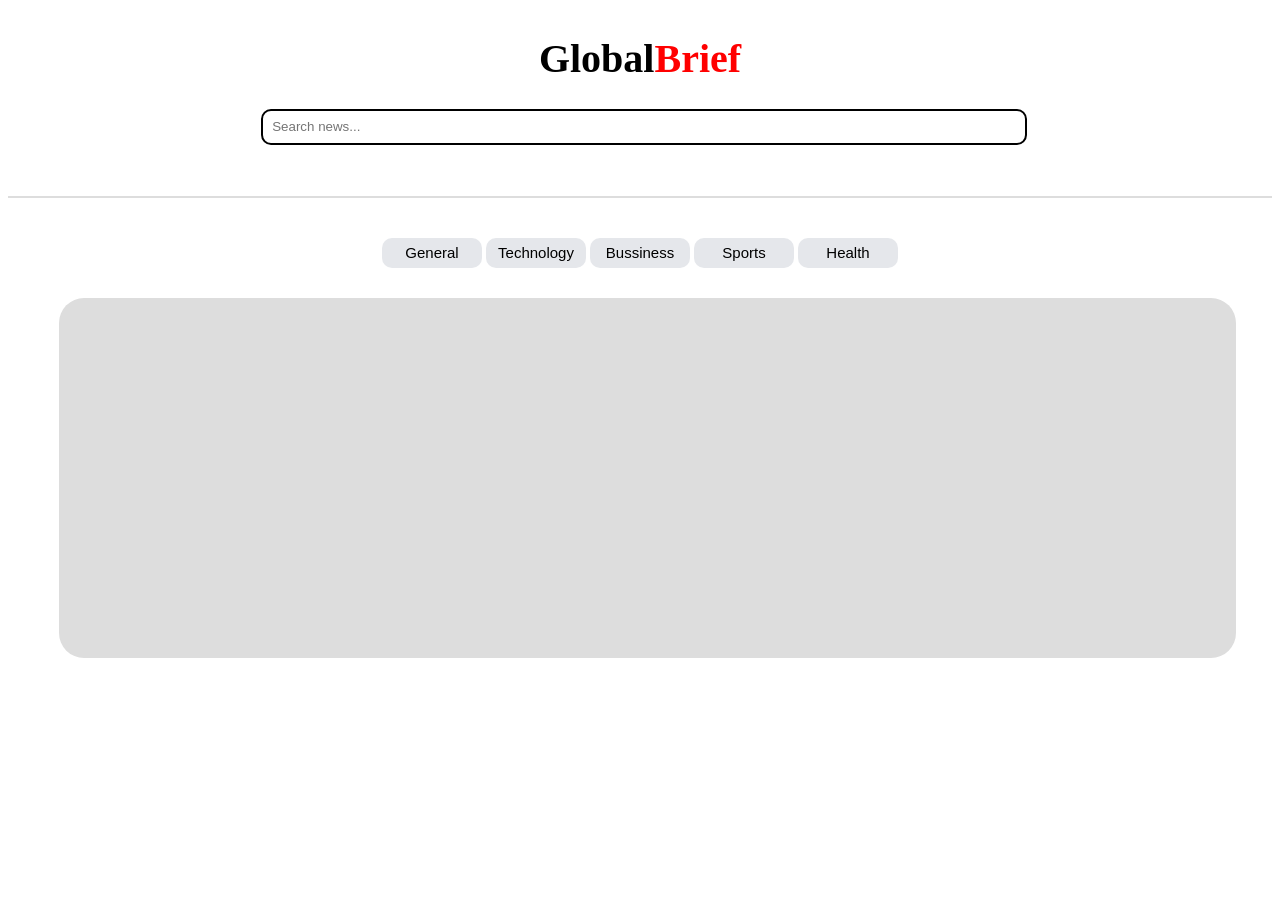
==== index.html @ d3be714b "css added1" ====
<!DOCTYPE html>
<html lang="en">
<head>
    <meta charset="UTF-8">
    <meta name="viewport" content="width=device-width, initial-scale=1.0">
    <title>Document</title>
    <link rel="stylesheet" href="style.css">
</head>
<body>
    <div id="navbar">

        <h1 id="heading">Global<span style="color: red;">Brief</span></h1>


    </div>
    
    <input id="search" type="text" placeholder="  Search news...">

    <br><br><br>
    
    <div id="select">
        
        <div id="categories" class="categories">
            <button id="General" class="cat-btn">General</button>
            <button id="Technology" class="cat-btn">Technology</button>
            <button id="Bussiness" class="cat-btn">Bussiness</button>
            <button id="Sports" class="cat-btn">Sports</button>
            <button id="Health" class="cat-btn">Health</button>
        </div>

        

    </div>

    <div id="main-card"></div>

    <div id="card-grid-2"></div>

    

    
</body>
</html>
---- style.css ----
#navbar{
    display: flex;
    justify-content: center;
    align-items: center;
    padding: 0% 1%;

    
    
}

#search{
    width: 60%;
    height: 30px;
    border: 2px solid black;
    border-radius: 10px;
    margin-left: 20%;
    
}

#heading{
    font-weight: bolder;
    font-size: 40px;
}

#select{

    padding: 30px;

    border-top: 2px solid #ddd;

    display: flex;
    justify-content: space-evenly;
    

    margin-top: 15px;
    

}

.cat-btn{
    background-color: #e5e7eb;
    height: 30px;
    width: 100px;
    font-size:15px ;
    border: none;
    border-radius: 10px;
    margin-top: 2%;

    transition: 0.2s;
    
    
    
}


.cat-btn:hover{
    background-color: #111;
    color: white;
    cursor: pointer;
    transform: translateY(-5px);
}

#main-card{
    
    width: 92vw;
    height: 40vh;
    margin-left: 4%;
    
    background-color: #ddd;

    border-radius: 25px;
}
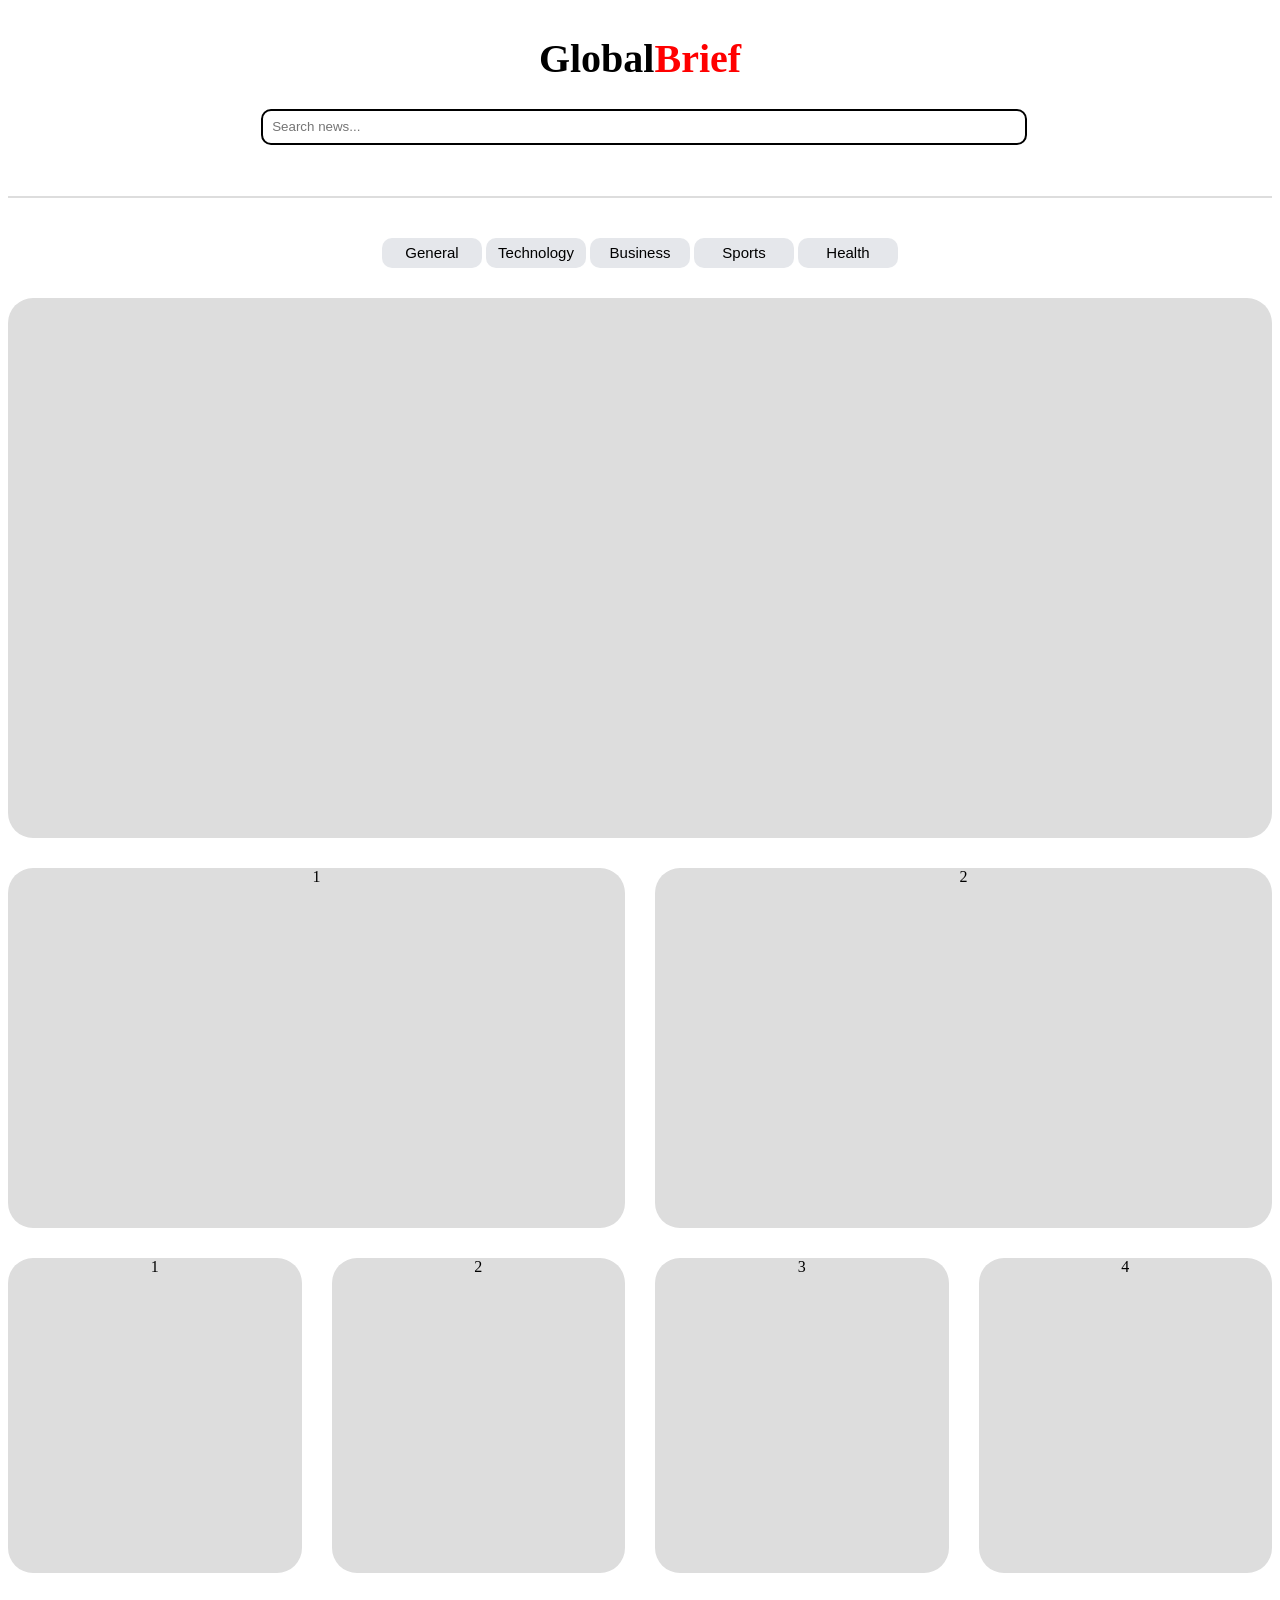
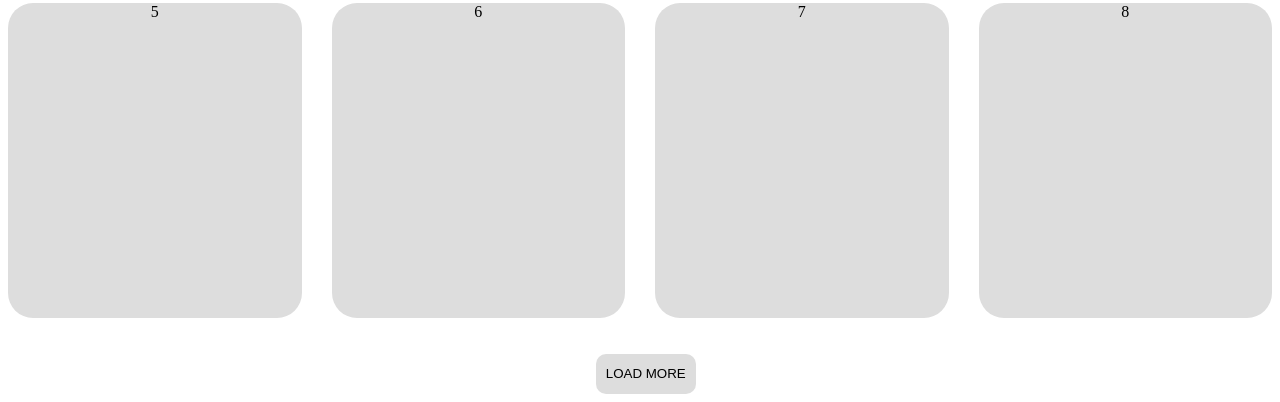
==== commit 4cf8b242: "basic api fetched" ====
--- a/index.html
+++ b/index.html
@@ -23,7 +23,7 @@
         <div id="categories" class="categories">
             <button id="General" class="cat-btn">General</button>
             <button id="Technology" class="cat-btn">Technology</button>
-            <button id="Bussiness" class="cat-btn">Bussiness</button>
+            <button id="business" class="cat-btn">Business</button>
             <button id="Sports" class="cat-btn">Sports</button>
             <button id="Health" class="cat-btn">Health</button>
         </div>
@@ -32,12 +32,31 @@
 
     </div>
 
+    <div id="main-box">
+
     <div id="main-card"></div>
 
-    <div id="card-grid-2"></div>
+    <div id="card-grid-2">
+        <div class="card-2">1</div>
+        <div class="card-2">2</div>
+    </div>
+
+    <div id="card-grid-3">
+        <div class="card-3">1</div>
+        <div class="card-3">2</div>
+        <div class="card-3">3</div>
+        <div class="card-3">4</div>
+        <div class="card-3">5</div>
+        <div class="card-3">6</div>
+        <div class="card-3">7</div>
+        <div class="card-3">8</div>
+    </div>
+    </div>
+    <br><br>
+    <button id="load-more">LOAD MORE</button>
 
     
 
-    
+<script src="script.js"></script>
 </body>
 </html>
--- a/style.css
+++ b/style.css
@@ -61,15 +61,107 @@
 }
 
 #main-card{
+    width: 100%;           
+    height: 60vh;
+    margin-left: 0;       
+    margin-bottom: 30px;
+
+    background-color: #ddd;
+    border-radius: 25px;
+    transition: 0.3s;
+}
+#main-card:hover{
+    cursor: pointer;
+    transform: scale(1.01);
+}
+
+.card-2{
+    border-radius: 25px;
+    background-color: #ddd;
+    text-align: center;
+
+    height: 40vh;
+    width: 100%;
+    margin-bottom: 30px;
+    transition: 0.3s;          
+}
+.card-3{
+    border-radius: 25px;
+    background-color: #ddd;
+    text-align: center;
+
+    height: 35vh;
+    width: 100%;
+    transition: 0.3s;
+              
+}
+.card-2:hover{
+    cursor: pointer;
+    transform: scale(1.02);
+}
+.card-3:hover{
+    cursor: pointer;
+    transform: scale(1.02);
+}
+
+#card-grid-2{
+    display: grid;
+    grid-template-columns: 1fr;   
+    gap: 30px;
+}
+
+
+@media (min-width: 600px){
+    #card-grid-2{
+        grid-template-columns: 1fr 1fr;
+    }
+}
+
+
+@media (min-width: 900px){
+    #card-grid-2{
+        grid-template-columns: 1fr 1fr;
+    }
+}
+#card-grid-3{
+    display: grid;
+    grid-template-columns: 1fr;   
+    gap: 30px;
+}
+
+
+@media (min-width: 600px){
+    #card-grid-3{
+        grid-template-columns: 1fr 1fr;
+    }
+}
+
+
+@media (min-width: 900px){
+    #card-grid-3{
+        grid-template-columns: 1fr 1fr 1fr 1fr;
+    }}
+
+
+#load-more{
+    margin-left: 46.5%;
+    height: 40px;
+    width: 100px;
+    transition: 0.3s;
+    border: none;
+    border-radius: 10px;
+    background-color: #ddd;
     
-    width: 92vw;
-    height: 40vh;
-    margin-left: 4%;
+}
+#load-more:hover{
     
-    background-color: #ddd;
-
-    border-radius: 25px;
+    background-color: red;
+    color: white;
+    
 }
 
 
 
+
+
+
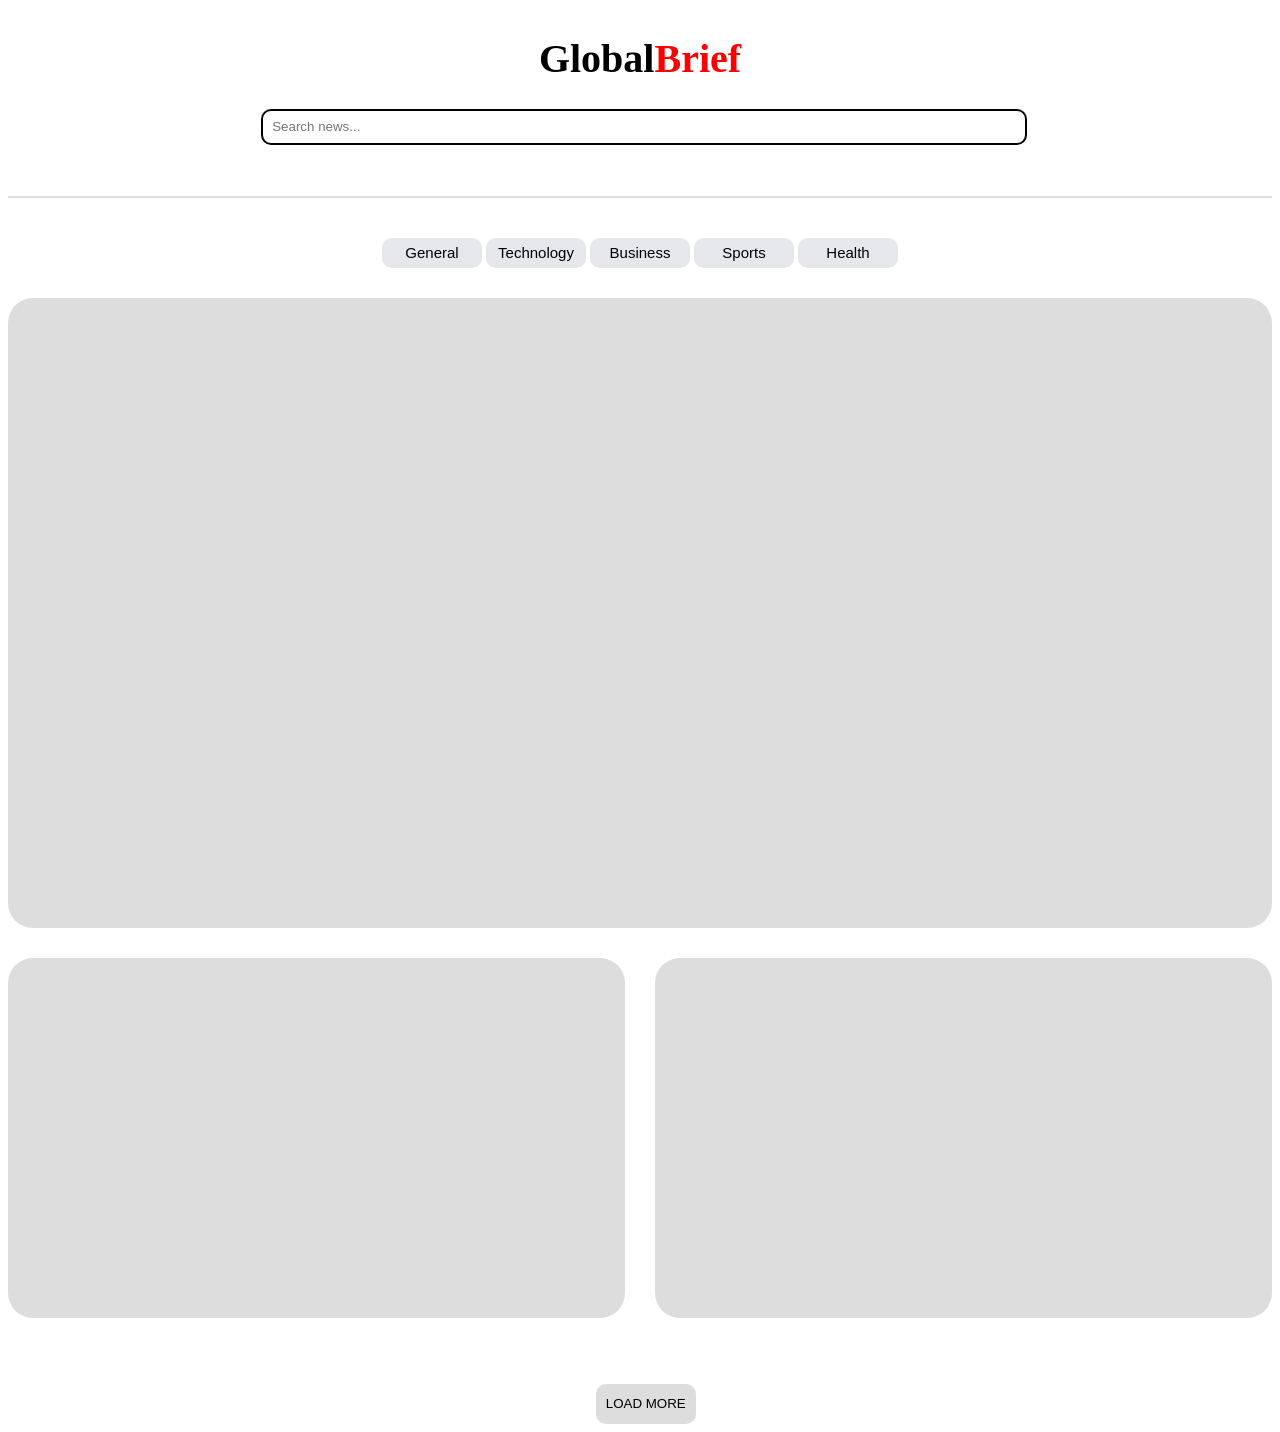
==== commit f156f98e: "api fetching" ====
--- a/index.html
+++ b/index.html
@@ -32,26 +32,22 @@
 
     </div>
 
-    <div id="main-box">
+        <div id="main-box">
 
-    <div id="main-card"></div>
+        <div id="main-card"></div>
 
-    <div id="card-grid-2">
-        <div class="card-2">1</div>
-        <div class="card-2">2</div>
+        <div id="card-grid-2">
+          <div class="card-2"></div>
+          <div class="card-2"></div>
+        </div>
+
+        <div id="card-grid-3">
+
+        </div>
+
+
     </div>
 
-    <div id="card-grid-3">
-        <div class="card-3">1</div>
-        <div class="card-3">2</div>
-        <div class="card-3">3</div>
-        <div class="card-3">4</div>
-        <div class="card-3">5</div>
-        <div class="card-3">6</div>
-        <div class="card-3">7</div>
-        <div class="card-3">8</div>
-    </div>
-    </div>
     <br><br>
     <button id="load-more">LOAD MORE</button>
 
--- a/style.css
+++ b/style.css
@@ -62,7 +62,7 @@
 
 #main-card{
     width: 100%;           
-    height: 60vh;
+    height: 70vh;
     margin-left: 0;       
     margin-bottom: 30px;
 
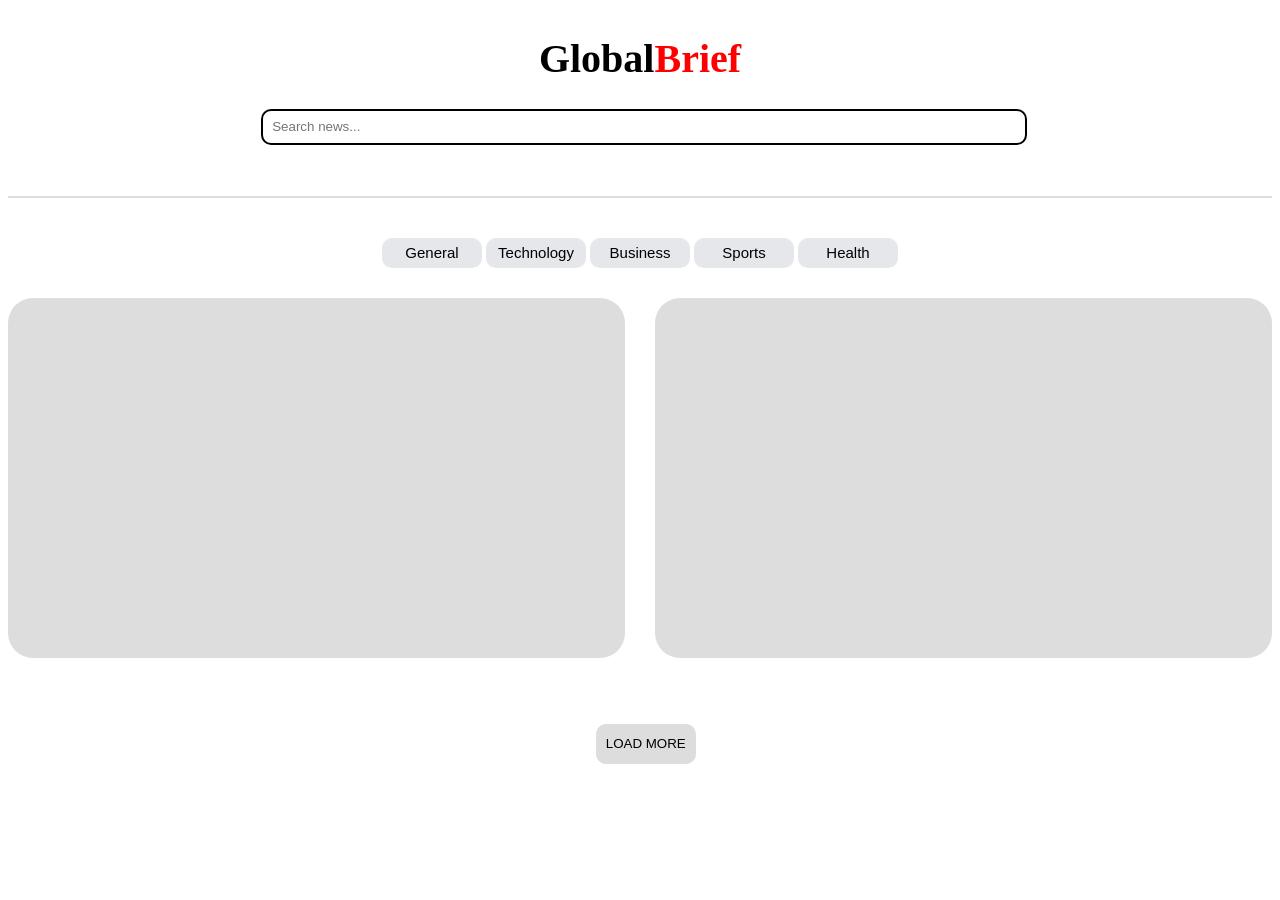
==== commit 8c3faa60: "fetching done" ====
--- a/index.html
+++ b/index.html
@@ -34,7 +34,7 @@
 
         <div id="main-box">
 
-        <div id="main-card"></div>
+        
 
         <div id="card-grid-2">
           <div class="card-2"></div>
--- a/style.css
+++ b/style.css
@@ -60,25 +60,13 @@
     transform: translateY(-5px);
 }
 
-#main-card{
-    width: 100%;           
-    height: 70vh;
-    margin-left: 0;       
-    margin-bottom: 30px;
 
-    background-color: #ddd;
-    border-radius: 25px;
-    transition: 0.3s;
-}
-#main-card:hover{
-    cursor: pointer;
-    transform: scale(1.01);
-}
 
 .card-2{
     border-radius: 25px;
     background-color: #ddd;
     text-align: center;
+    overflow: hidden;
 
     height: 40vh;
     width: 100%;
@@ -92,6 +80,9 @@
 
     height: 35vh;
     width: 100%;
+    display: flex;
+    flex-direction: column;
+    overflow: hidden;
     transition: 0.3s;
               
 }
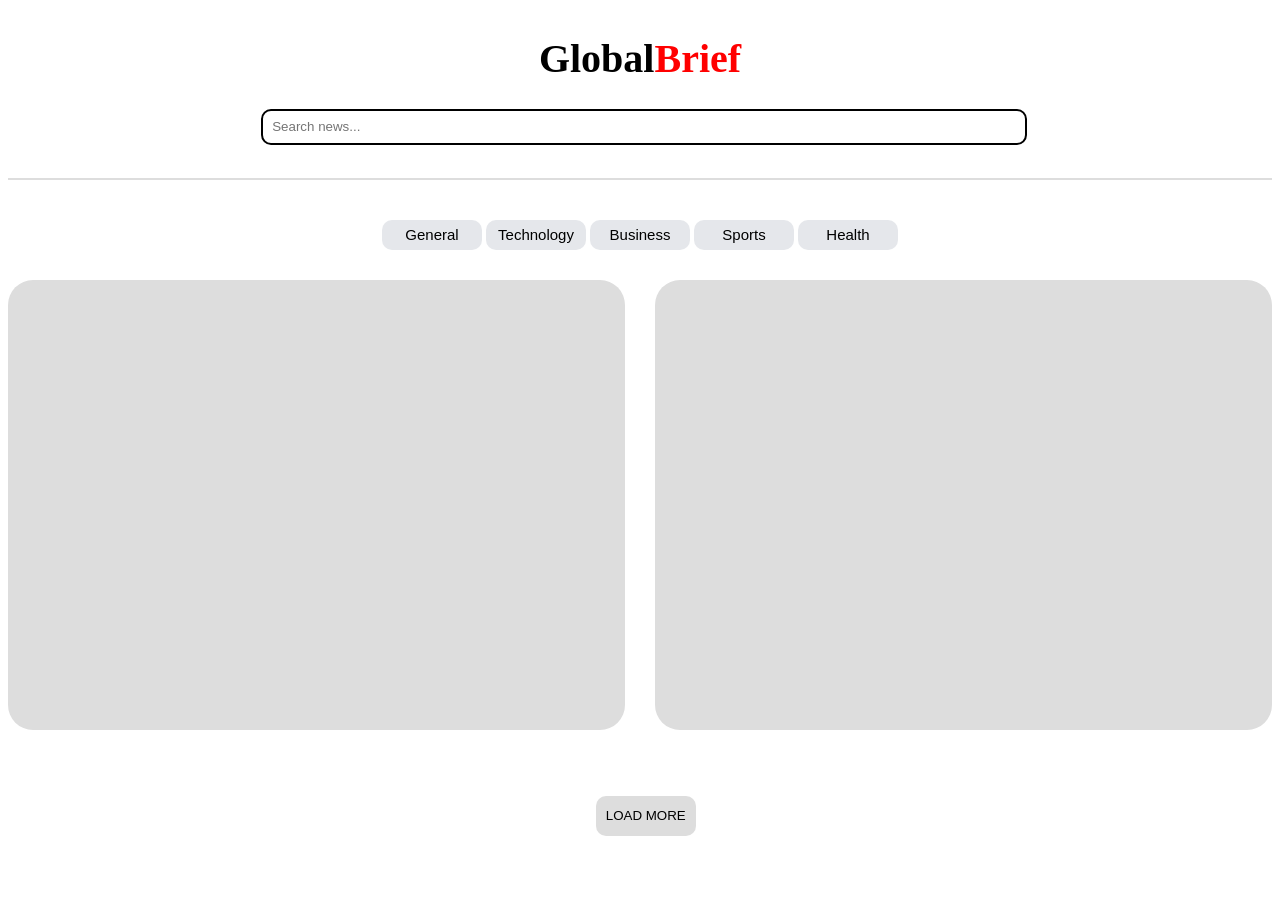
==== commit e99a73a4: "Search added" ====
--- a/index.html
+++ b/index.html
@@ -14,7 +14,7 @@
 
     </div>
     
-    <input id="search" type="text" placeholder="  Search news...">
+    <input id="search" type="text" placeholder="  Search news..."
 
     <br><br><br>
     
--- a/style.css
+++ b/style.css
@@ -1,3 +1,7 @@
+body{
+    background-color: #ffffff;
+}
+
 #navbar{
     display: flex;
     justify-content: center;
@@ -68,7 +72,7 @@
     text-align: center;
     overflow: hidden;
 
-    height: 40vh;
+    height: 50vh;
     width: 100%;
     margin-bottom: 30px;
     transition: 0.3s;          
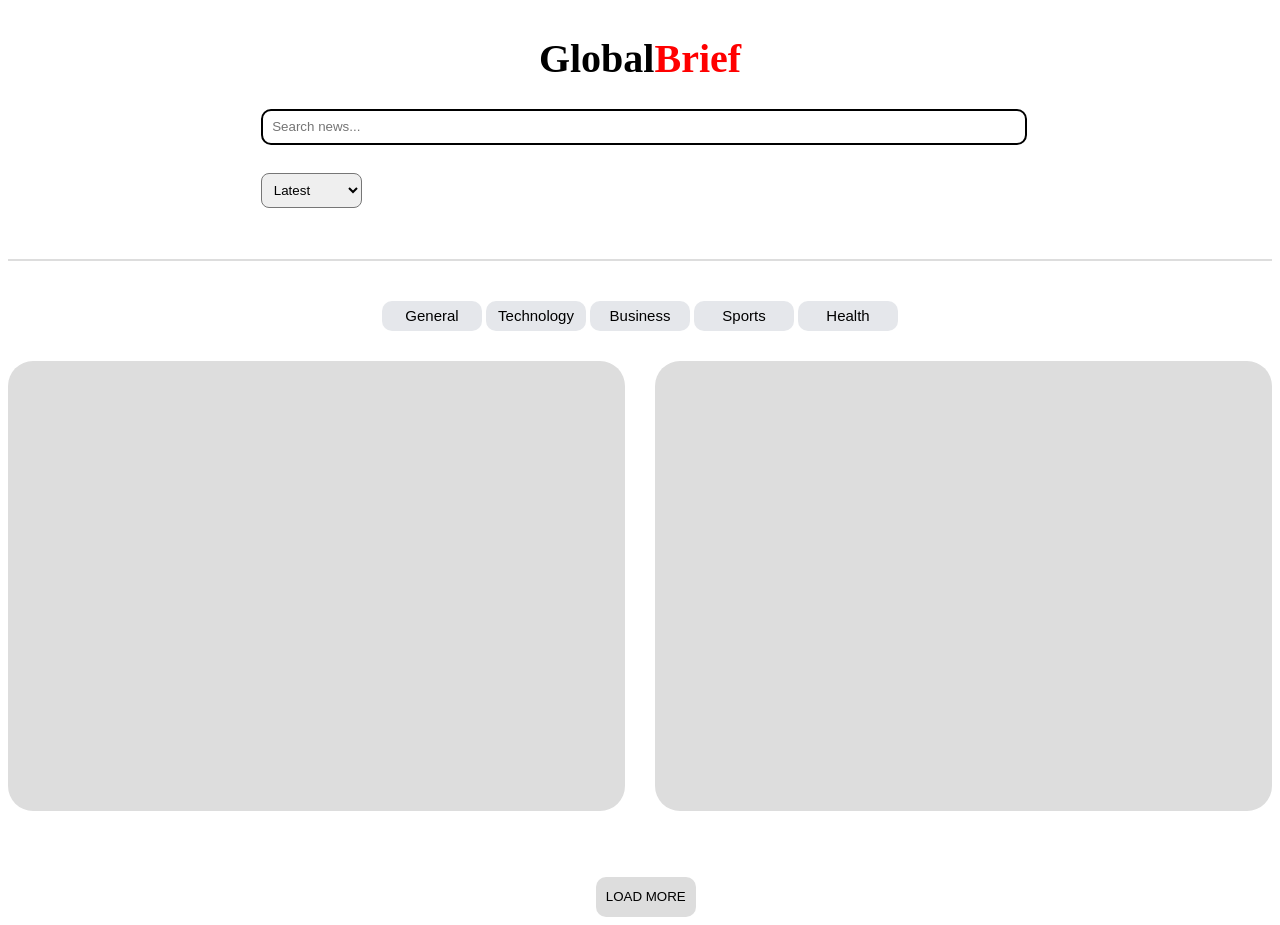
==== commit d6f15f41: "bugs fixed" ====
--- a/index.html
+++ b/index.html
@@ -14,9 +14,13 @@
 
     </div>
     
-    <input id="search" type="text" placeholder="  Search news..."
+    <input id="search" type="text" placeholder="  Search news..."><br><br>
+    <select id="sort">
+        <option value="publishedAt">Latest</option>
+        <option value="relevance">Relevance</option>
+    </select>
 
-    <br><br><br>
+    <br><br>
     
     <div id="select">
         
--- a/style.css
+++ b/style.css
@@ -155,8 +155,19 @@
     
 }
 
+/* sorting button css */
+
+#sort {
+  margin-left: 20%;
+  margin-top: 10px;
+  padding: 8px;
+  border-radius: 8px;
+  display: flex;
+ 
+}
 
 
 
 
 
+
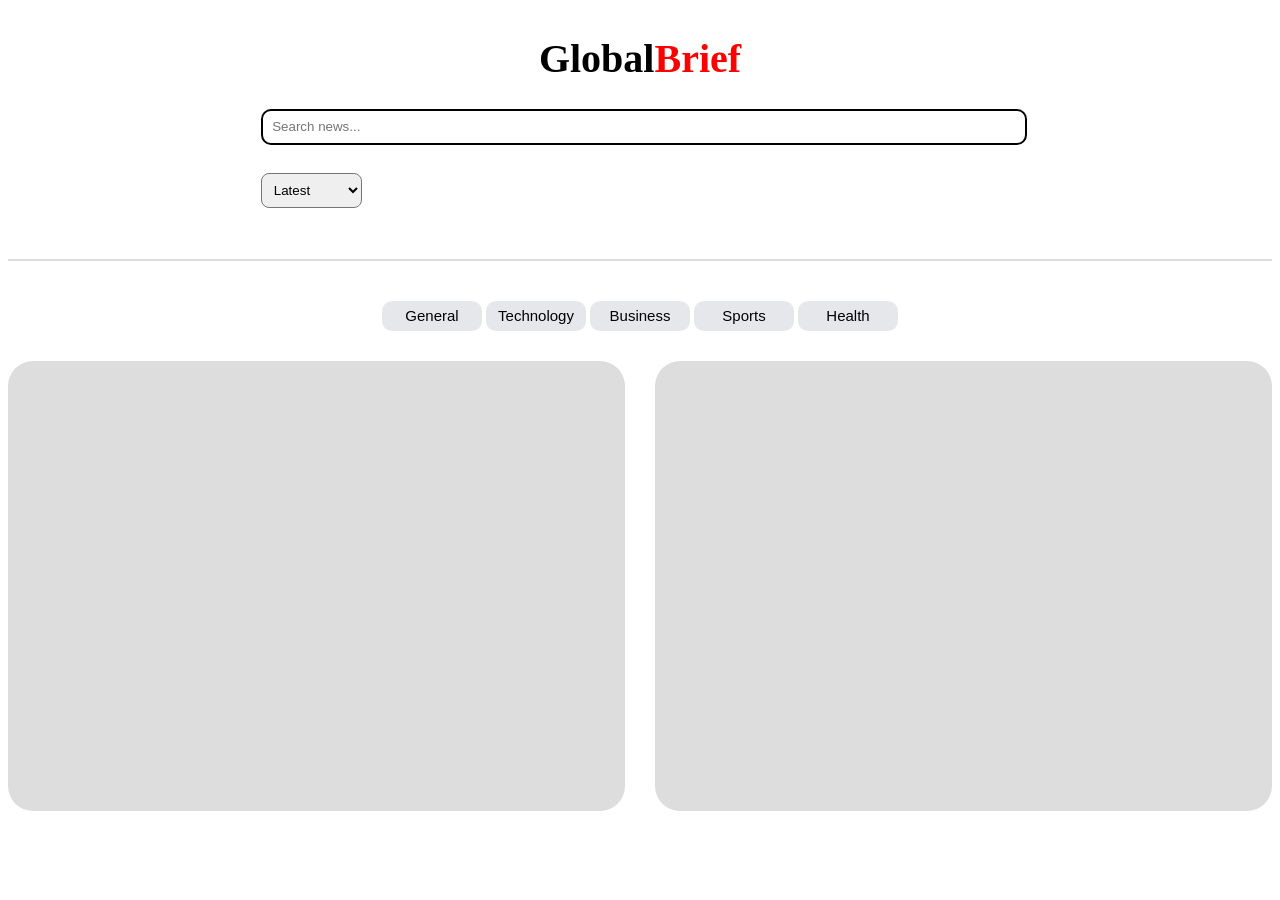
==== commit 348ecc6c: "catBtn working" ====
--- a/index.html
+++ b/index.html
@@ -3,7 +3,7 @@
 <head>
     <meta charset="UTF-8">
     <meta name="viewport" content="width=device-width, initial-scale=1.0">
-    <title>Document</title>
+    <title>GlobalBrief</title>
     <link rel="stylesheet" href="style.css">
 </head>
 <body>
@@ -25,11 +25,11 @@
     <div id="select">
         
         <div id="categories" class="categories">
-            <button id="General" class="cat-btn">General</button>
-            <button id="Technology" class="cat-btn">Technology</button>
-            <button id="business" class="cat-btn">Business</button>
-            <button id="Sports" class="cat-btn">Sports</button>
-            <button id="Health" class="cat-btn">Health</button>
+            <button id="general" class="catBtn">General</button>
+            <button id="technology" class="catBtn">Technology</button>
+            <button id="business" class="catBtn">Business</button>
+            <button id="sports" class="catBtn">Sports</button>
+            <button id="health" class="catBtn">Health</button>
         </div>
 
         
@@ -52,8 +52,7 @@
 
     </div>
 
-    <br><br>
-    <button id="load-more">LOAD MORE</button>
+
 
     
 
--- a/style.css
+++ b/style.css
@@ -41,7 +41,7 @@
 
 }
 
-.cat-btn{
+.catBtn{
     background-color: #e5e7eb;
     height: 30px;
     width: 100px;
@@ -57,7 +57,7 @@
 }
 
 
-.cat-btn:hover{
+.catBtn:hover{
     background-color: #111;
     color: white;
     cursor: pointer;
